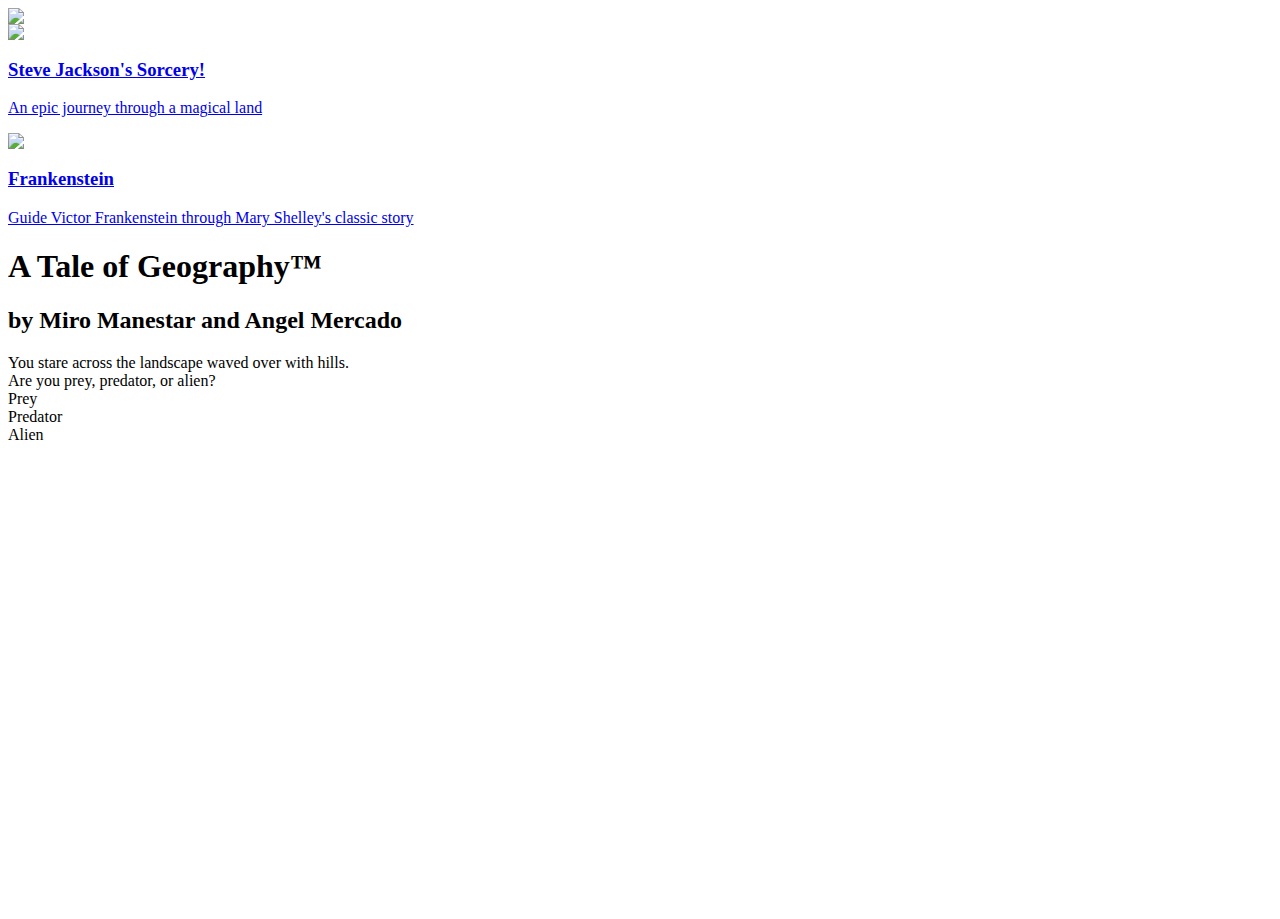
==== index.html @ 5aa5d04c "Update index.html" ====
<!DOCTYPE html PUBLIC "-//W3C//DTD XHTML 1.0 Transitional//EN" "http://www.w3.org/TR/xhtml1/DTD/xhtml1-transitional.dtd">
<!-- saved from url=(0044)https://writer.inklestudios.com/stories/pv5c -->
<html xmlns="http://www.w3.org/1999/xhtml" lang="en-GB"><head><meta http-equiv="Content-Type" content="text/html; charset=UTF-8">
       
    <meta name="viewport" content="width=device-width, user-scalable=no">
    <meta name="apple-mobile-web-app-capable" content="yes">
    <meta name="format-detection" content="telephone=no">

    <title>inklewriter</title>
    
        <link href="./inklewriter_files/inklewriter_readmode-d58b4ed6a470d74393fba271f37e6f6e.css" media="screen" rel="stylesheet" type="text/css">
        <script type="text/javascript" async="" src="./inklewriter_files/ga.js.download"></script><script src="./inklewriter_files/inklewriter_readmode-b73701da55904890b58cf0852046a07c.js.download" type="text/javascript"></script>
    
    
    <!--[if lt IE 9]>
    <script>IE7_PNG_SUFFIX=".png";</script>
    <script src="http://ie7-js.googlecode.com/svn/version/2.1(beta4)/IE9.js"></script>
    <![endif]-->
    
    <script>

        // get around console undefined bug in IE
        if(typeof(console) === 'undefined') {
            var console = {}
            console.log = console.error = console.info = console.debug = console.warn = console.trace = console.dir = console.dirxml = console.group = console.groupEnd = console.time = console.timeEnd = console.assert = console.profile = function() {};
        }

    </script>

    <script type="text/javascript">

      var _gaq = _gaq || [];
      _gaq.push(['_setAccount', 'UA-26887304-2']);
      _gaq.push(['_trackPageview']);

      (function() {
        var ga = document.createElement('script'); ga.type = 'text/javascript'; ga.async = true;
        ga.src = ('https:' == document.location.protocol ? 'https://ssl' : 'http://www') + '.google-analytics.com/ga.js';
        var s = document.getElementsByTagName('script')[0]; s.parentNode.insertBefore(ga, s);
      })();

    </script>
    
    <script type="text/javascript">
//<![CDATA[
var AUTH_TOKEN = "7zqSLPYujkFcw5m//Ks8Qe4LkGrjeAeqXTfhWEiGkn4=";
//]]>
</script>
    
</head>
<body>

    <div id="main_viewport">
        <div id="branding">
            <img id="red" src="./inklewriter_files/red.png">
            <div id="shelf"></div>
            
            <div id="right-shelf-container">
                <a class="shelf-icon" style="background-image: url(&#39;/img/frankenstein-shelf-icon.png&#39;)" href="http://www.inklestudios.com/frankenstein" tooltip="Frankenstein"></a>
                <a class="shelf-icon" style="background-image: url(&#39;/img/future-voices-shelf-icon.png&#39;)" href="http://www.inklestudios.com/future-voices" tooltip="Future Voices competition"></a>
            
                <div id="saveStateMessage">
                    
                    
                    
                </div>
            </div>
            
        </div>

        <script src="./inklewriter_files/inklewriter_readmode-b73701da55904890b58cf0852046a07c.js.download" type="text/javascript"></script>

<script>

$(document).ready(function() { 
    
    Player.setReadOnlyMode(true);
    
    // The story data
    var storyData = {
        title: "A Tale of Geography™",
        data: {
  "initial": "youStareAcrossTh",
  "optionMirroring": true,
  "stitches": {
    "youStopAtopAHigh": {
      "content": [
        "You stop atop a high point amongst the rolling hills within the vast snowy landscape. Thoroughly, you scrutinize the surrounding  terrain for any signs of your target.",
        {
          "divert": "luckilyYouSpotSi"
        }
      ]
    },
    "saraiously1": {
      "content": [
        "Saraiously?"
      ]
    },
    "yesP": {
      "content": [
        "Yes :P"
      ]
    },
    "youFeelTheIcyWin": {
      "content": [
        "You feel the icy wind blow over you. The surrounding landscape dead, frigid, and completely alien to you. Yet you found refuge among its endless slopes and merciless climate from those looking to do harm against you.",
        {
          "divert": "despiteYourEffor"
        }
      ]
    },
    "areYouPreyPredat": {
      "content": [
        "Are you prey, predator, or alien?",
        {
          "option": "Prey",
          "ifConditions": null,
          "linkPath": "youFeelTheIcyWin",
          "notIfConditions": null
        },
        {
          "option": "Predator",
          "ifConditions": null,
          "linkPath": "youStopAtopAHigh",
          "notIfConditions": null
        },
        {
          "option": "Alien",
          "ifConditions": null,
          "linkPath": "anAlienToThisLan",
          "notIfConditions": null
        }
      ]
    },
    "ratherThanFightT": {
      "content": [
        "Rather than fight the environment, you instead use it and cover the cave entrance, providing a warm and well hidden abode for you to sleep.",
        {
          "divert": "finallyYourEyesC"
        }
      ]
    },
    "suddenlyYouSpot": {
      "content": [
        "Suddenly, you spot...",
        {
          "option": "A cave",
          "ifConditions": null,
          "linkPath": "uponAnAttemptToF",
          "notIfConditions": null
        },
        {
          "option": "A small chasm",
          "ifConditions": null,
          "linkPath": "afterYouEnterThe",
          "notIfConditions": null
        }
      ]
    },
    "youGetUpAndBegin": {
      "content": [
        "You get up and begin to lightly cover the cave entrance, sit down, and fall into a deep sleep, safe in the knowledge you will have been free another day. The covering of the entrance kept the cave cooler than the outside, and contributed to your restful sleep.",
        {
          "divert": "mrAndressonWould"
        }
      ]
    },
    "noMatterWhatYouD": {
      "content": [
        "No matter what you did, no peace of mind came to you. Rather, all you could think of was the possibility of being caught.",
        {
          "option": "Cover the entrance",
          "ifConditions": null,
          "linkPath": "ratherThanFightT",
          "notIfConditions": null
        },
        {
          "option": "Try to go to sleep..again",
          "ifConditions": null,
          "linkPath": "eventuallyYouBec",
          "notIfConditions": null
        }
      ]
    },
    "yesSaraiously": {
      "content": [
        "Yes... saraiously! ",
        {
          "divert": "p"
        }
      ]
    },
    "youDecideTheThre": {
      "content": [
        "You decide the threat is over, and fall into a deep sleep. ",
        {
          "divert": "onlyInYourDreams"
        }
      ]
    },
    "eventuallyYouBec": {
      "content": [
        "Eventually, you become so tired sleep comes down like a hammer, and finally you are able to find rest within the cave."
      ]
    },
    "slowlyAndSilentl": {
      "content": [
        "Slowly and silently, you sneak up to your query.",
        {
          "divert": "withinTheFrigidW"
        }
      ]
    },
    "mrAndressonWould": {
      "content": [
        "Mr. Andresson would never find you here."
      ]
    },
    "youLookUpAndReal": {
      "content": [
        "You look up, and realize the day has grown late. Not wishing to be stuck in the winter wasteland overnight, you begin the trek back home.",
        {
          "divert": "suddenlyYouHearA1"
        }
      ]
    },
    "youBeginRunningA": {
      "content": [
        "You begin running aware, realizing your life is in danger. After a brief chase, you find yourself unable to scale up a slippery slope, and before you have time to react, the world becomes darkness",
        {
          "divert": "youHaveBeenKille"
        }
      ]
    },
    "youBeginToEatItB": {
      "content": [
        "You begin to eat it, but the task is more difficult with three missing fingers.",
        {
          "divert": "fairlySoonYouBeg"
        }
      ]
    },
    "youRollTheLifele": {
      "content": [
        "You roll the lifeless corpse into the burning coals."
      ]
    },
    "finallyYourEyesC": {
      "content": [
        "Finally, your eyes close into a restful slumber confident in the knowledge Andresson would never find you."
      ]
    },
    "foolJapeWaltzerD": {
      "content": [
        "Fool! Jape Waltzer does not give up! You give chase because that's the Waltzer way!",
        {
          "option": "Begin chase",
          "ifConditions": null,
          "linkPath": "youBeginToChaseY",
          "notIfConditions": null
        }
      ]
    },
    "youGiveChaseAgai": {
      "content": [
        "You give chase against your target, and fortunately the doomed soul met a slippery slope unable to escape. You manage to catch up, and a fight begins.",
        {
          "divert": "duringTheBattleY"
        }
      ]
    },
    "youWaitAWhileInA": {
      "content": [
        "You wait a while, in an attempt to be watchful for the man's return, but exhaustion overtakes you, and sleep soon washes over you.",
        {
          "divert": "youHadOnceAgainE"
        }
      ]
    },
    "duringTheBattleY": {
      "content": [
        "During the battle, you grab hold of a rock, and bludgeon your opponent.",
        {
          "divert": "afterABriefRespi"
        }
      ]
    },
    "suddenlyYouHearA2": {
      "content": [
        "Suddenly, you hear a crack form below your foot, and before you can react, the ground gives way and your leg falls into the river creating an enormous ruckus scaring your target.",
        {
          "divert": "yourTargetSpotsY"
        }
      ]
    },
    "suddenlyYouHearA1": {
      "content": [
        "Suddenly, you hear a footstep from behind, a small crackle in the snow, and immediately as you turn around, a hard object, perhaps a rock, strikes your head.",
        {
          "divert": "youAreImmediatel"
        }
      ]
    },
    "luckilyYouSpotSi": {
      "content": [
        "Luckily, you spot signs of life a little eastward of you down a slope. There are tracks in the snow... markings which could match your query. ",
        {
          "option": "Follow the tracks",
          "ifConditions": null,
          "linkPath": "youContinueToCon",
          "notIfConditions": null
        },
        {
          "option": "Return Home",
          "ifConditions": null,
          "linkPath": "youLookUpAndReal",
          "notIfConditions": null
        }
      ]
    },
    "youStareAcrossTh": {
      "content": [
        "You stare across the landscape waved over with hills.",
        {
          "divert": "areYouPreyPredat"
        },
        {
          "pageNum": 1
        }
      ]
    },
    "youWokeUpWithAJo": {
      "content": [
        "You woke up with a jolt, immediately alert of your surroundings. A light footstep can be heard crunching the snow from atop the chasm. ",
        {
          "divert": "inAnEffortToStay"
        }
      ]
    },
    "despiteYourEffor": {
      "content": [
        "Despite your efforts, the pursuers were closing in, forcing you into deeper hiding. ",
        {
          "divert": "youHadManagedToE"
        }
      ]
    },
    "youHadManagedToE": {
      "content": [
        "You had managed to evade them long enough, and had no plans of being caught now.",
        {
          "divert": "suddenlyYouSpot"
        }
      ]
    },
    "p": {
      "content": [
        ":P"
      ]
    },
    "depletedFromTheC": {
      "content": [
        "Depleted from the constant running, you simply slumped at the back of the cave and fell into a shallow, alert sleep. The bitter cold air flowing in and disruptingyour fragile slumber.",
        {
          "divert": "noMatterWhatYouD"
        }
      ]
    },
    "saraiously": {
      "content": [
        "Saraiously?",
        {
          "divert": "yesP"
        }
      ]
    },
    "inDesperationYou": {
      "content": [
        "In desperation, you look around your cabin, and discover on a piece of paper your name is Jape Waltzer.",
        {
          "divert": "saraiously"
        }
      ]
    },
    "uponAnAttemptToF": {
      "content": [
        "Upon an attempt to find a place to hide, you spot a small, barely noticeable cave. It would make the perfect hideout for the night.",
        {
          "divert": "exhaustedWithYou"
        }
      ]
    },
    "fairlySoonYouBeg": {
      "content": [
        "Fairly soon you begin to go crazy, and forget your identity.",
        {
          "option": "Who am I?",
          "ifConditions": null,
          "linkPath": "inDesperationYou",
          "notIfConditions": null
        }
      ]
    },
    "yourTargetSpotsY": {
      "content": [
        "Your target spots you, and in a fright runs off.",
        {
          "option": "Pursue",
          "ifConditions": null,
          "linkPath": "youGiveChaseAgai",
          "notIfConditions": null
        },
        {
          "option": "Go home",
          "ifConditions": null,
          "linkPath": "foolJapeWaltzerD",
          "notIfConditions": null
        }
      ]
    },
    "anAlienToThisLan": {
      "content": [
        "An alien to this land, you spot your target, and decide upon an approach.",
        {
          "option": "Sneak up",
          "ifConditions": null,
          "linkPath": "youLookAroundAnd",
          "notIfConditions": null
        },
        {
          "option": "Give chase",
          "ifConditions": null,
          "linkPath": "youGiveChaseAgai",
          "notIfConditions": null
        }
      ]
    },
    "youAreImmediatel": {
      "content": [
        "You are immediately killed, murdered by none other than Jape Waltzer, the man you had been warned was going to kill you."
      ]
    },
    "afterABriefRespi": {
      "content": [
        "After a brief respite, you take the lifeless corpse, drag it too the burning coals within the chasm, throw it down, and watch the doomed body turn to embers.",
        {
          "divert": "withYourEnemyDes"
        }
      ]
    },
    "afterYouEnterThe": {
      "content": [
        "After you enter the small space, you immediately notice the tightness of the walls. Overhead the a slight whistling wind can be heard, the only sign of activity within the despairing landscape.",
        {
          "option": "Fall asleep",
          "ifConditions": null,
          "linkPath": "finallySleepReac",
          "notIfConditions": null
        },
        {
          "option": "Stay awake",
          "ifConditions": null,
          "linkPath": null,
          "notIfConditions": null
        }
      ]
    },
    "finallySleepReac": {
      "content": [
        "Finally, sleep reaches you, and you fade away into the peaceful rest, the world a distant memory.",
        {
          "divert": "youWokeUpWithAJo"
        }
      ]
    },
    "withinTheFrigidW": {
      "content": [
        "Within the frigid world, only the wind could be heard. The slightest sound could be heard for miles.",
        {
          "divert": "suddenlyYouHearA2"
        }
      ]
    },
    "japeWaltzersCabi": {
      "content": [
        "Jape Waltzer's cabin."
      ]
    },
    "youContinueToCon": {
      "content": [
        "You continue to continue along the trail, and as you travel across a frozen river, you realize where the tracks lead.",
        {
          "divert": "suddenlyYouHearA"
        }
      ]
    },
    "inAnEffortToStay": {
      "content": [
        "In an effort to stay hidden you slink away into a dark abscess. The dark figure began to shine a light through the chasm, and apparently spotting nothing, moved on.",
        {
          "option": "Stay Alert",
          "ifConditions": null,
          "linkPath": "youWaitAWhileInA",
          "notIfConditions": null
        },
        {
          "option": "Fall Asleep",
          "ifConditions": null,
          "linkPath": "youDecideTheThre",
          "notIfConditions": null
        }
      ]
    },
    "withYourEnemyDes": {
      "content": [
        "With your enemy destroyed, and the threat to your existence vanquished, you peacefully return to your cabin.",
        {
          "divert": "japeWaltzersCabi"
        }
      ]
    },
    "youHadOnceAgainE": {
      "content": [
        "You had, once again, escaped the clutches of Mr. Andresson by the tiniest margin."
      ]
    },
    "youLookAroundAnd": {
      "content": [
        "You look around, and pick up a rock. ",
        {
          "divert": "slowlyAndSilentl"
        }
      ]
    },
    "onlyInYourDreams": {
      "content": [
        "Only in your dreams do you realize just how close you had come to being captured by your pursuer, Andresson."
      ]
    },
    "yourNameIsJapeWa": {
      "content": [
        "Your name is Jape Waltzer.",
        {
          "divert": "saraiously1"
        }
      ]
    },
    "youBeginToChaseY": {
      "content": [
        "You begin to chase your prey, and manage to catch up and bludgeon the poor soul's head.",
        {
          "divert": "youRollTheLifele"
        }
      ]
    },
    "youHaveBeenKille": {
      "content": [
        "You have been killed, and your body burned without a trace."
      ]
    },
    "suddenlyYouHearA": {
      "content": [
        "Suddenly you hear a yell from behind, and spot a man with a holding a rock with his foot in the river. You immediately identify him as a predator.",
        {
          "option": "Run!",
          "ifConditions": null,
          "linkPath": "youBeginRunningA",
          "notIfConditions": null
        }
      ]
    },
    "exhaustedWithYou": {
      "content": [
        "Exhausted with your journey, you consider whether to better hide the cave entrance by covering it with snow or simply go to sleep.",
        {
          "option": "Go to sleep",
          "ifConditions": null,
          "linkPath": "depletedFromTheC",
          "notIfConditions": null
        },
        {
          "option": "Cover the cave entrance",
          "ifConditions": null,
          "linkPath": "youGetUpAndBegin",
          "notIfConditions": null
        }
      ]
    }
  },
  "editorData": {
    "libraryVisible": false,
    "playPoint": "areYouPreyPredat",
    "textSize": 0,
    "authorName": "Miro Manestar and Angel Mercado"
  },
  "allowCheckpoints": false
}
    };
    
    // Start from beginning
    StoryModel.importStory(storyData.title, storyData.data);
    var initialStitches = Player.getSavedGame();
    Player.setup(initialStitches);

    sizeEditorCorrectly();
    $(window).resize(sizeEditorCorrectly);
})

</script>

<div id="sidebar-ads" style="display: block;">
    
    <a class="app" href="http://www.inklestudios.com/sorcery?iw">
        <img src="./inklewriter_files/sorcery-icon.png">
        <h3>Steve Jackson's Sorcery!</h3>
        <p>An epic journey through a magical land</p>
    </a>
    
    <a class="app" href="http://itunes.apple.com/app/frankenstein-for-ipad-iphone/id516047066">
        <img src="./inklewriter_files/frankenstein-icon.png">
        <h3>Frankenstein</h3>
        <p>Guide Victor Frankenstein through Mary Shelley's classic story</p>
    </a>
    <!-- COMING SOON! -->
    <!--a class="app" href="http://www.inklestudios.com/archives/561">
        <img src="/img/dead-men-icon.png"/>
        <h3>Down Among the Dead Men</h3>
        <p>Take to the high seas in this pirate adventure!</p>
    </a-->
</div>

 <!-- #player_container -->


            
    <div id="player_container" style="height: 663px;">                              <div id="read_area">                              <div class="chunk"><h1>A Tale of Geography™</h1><h2>by Miro Manestar and Angel Mercado</h2><div class="flags" style="display: none;"><ul></ul></div><div class="stitch_block"><div class="stitch openingStitch">You stare across the landscape waved over with hills. </div><div class="stitch">Are you prey, predator, or alien? </div><div class="stitch"></div></div><div class="option_block"><div class="option-divider"></div><div class="option_button">Prey</div><div class="option-divider"></div><div class="option_button">Predator</div><div class="option-divider"></div><div class="option_button">Alien</div><div class="option-divider"></div></div><div class="rewindButton initial" tooltip="Rewind to here" style="display: none;">Start again</div></div></div>                              <div id="wordcount"></div>                          </div></div>



</body></html>
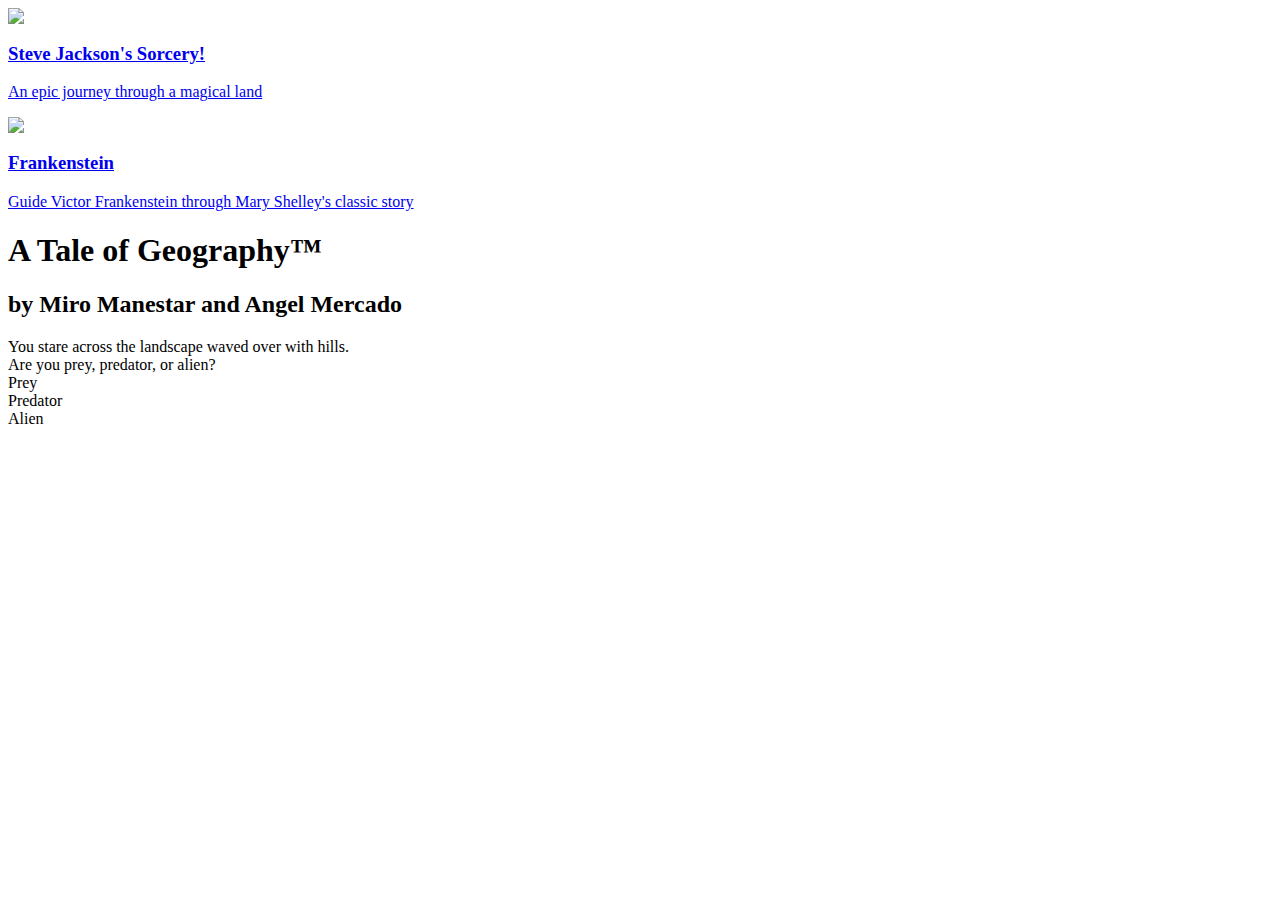
==== commit d1c32683: "Update index.html" ====
--- a/index.html
+++ b/index.html
@@ -50,23 +50,6 @@
 </head>
 <body>
 
-    <div id="main_viewport">
-        <div id="branding">
-            <img id="red" src="./inklewriter_files/red.png">
-            <div id="shelf"></div>
-            
-            <div id="right-shelf-container">
-                <a class="shelf-icon" style="background-image: url(&#39;/img/frankenstein-shelf-icon.png&#39;)" href="http://www.inklestudios.com/frankenstein" tooltip="Frankenstein"></a>
-                <a class="shelf-icon" style="background-image: url(&#39;/img/future-voices-shelf-icon.png&#39;)" href="http://www.inklestudios.com/future-voices" tooltip="Future Voices competition"></a>
-            
-                <div id="saveStateMessage">
-                    
-                    
-                    
-                </div>
-            </div>
-            
-        </div>
 
         <script src="./inklewriter_files/inklewriter_readmode-b73701da55904890b58cf0852046a07c.js.download" type="text/javascript"></script>
 
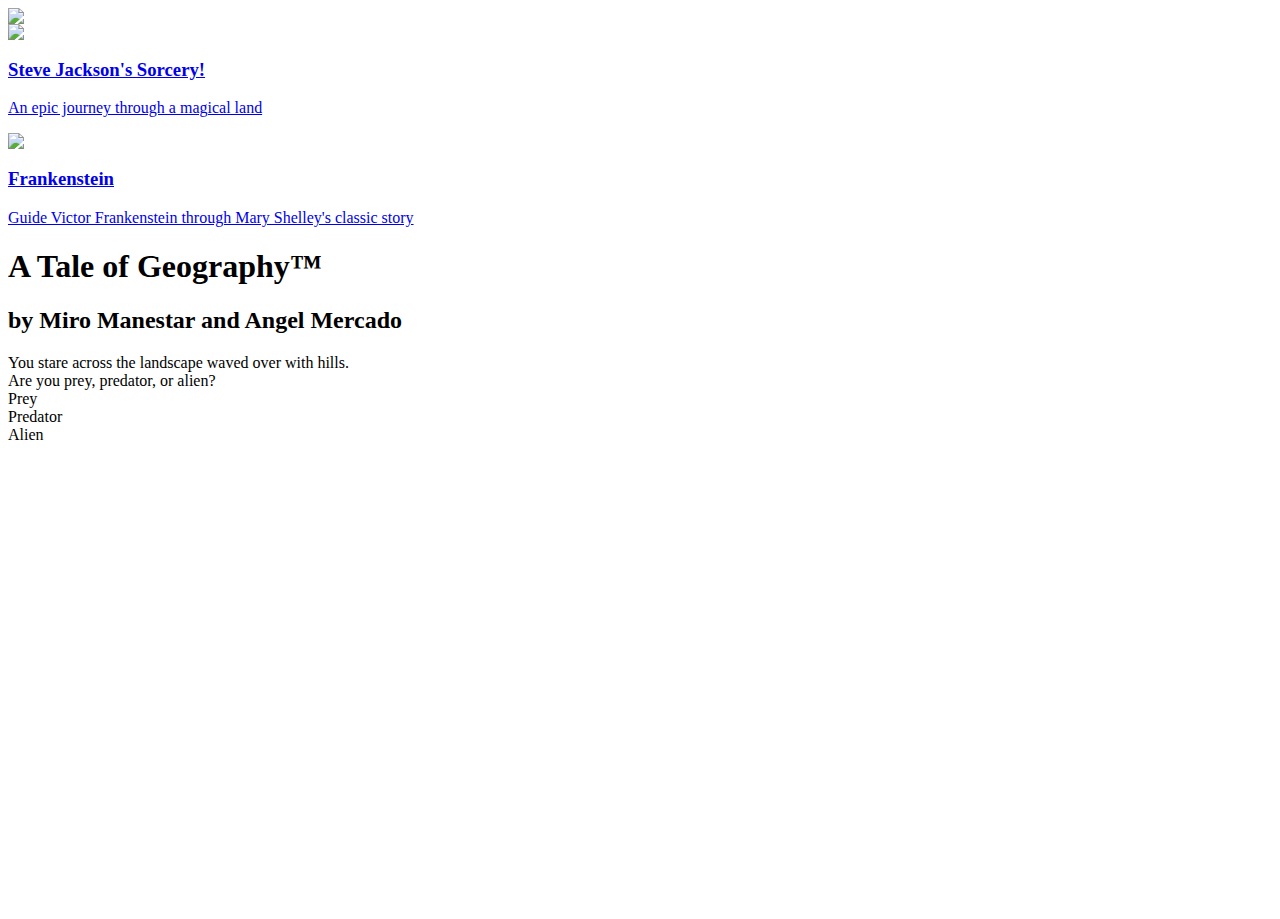
==== commit d7a6f7d1: "Update index.html" ====
--- a/index.html
+++ b/index.html
@@ -50,6 +50,23 @@
 </head>
 <body>
 
+        <div id="main_viewport">
+        <div id="branding">
+           <img id="red" src="./inklewriter_files/red.png">
+           <div id="shelf"></div>
+           
+            <div id="right-shelf-container">
+                <a class="shelf-icon" style="background-image: url(&#39;/img/frankenstein-shelf-icon.png&#39;)" href="http://www.inklestudios.com/frankenstein" tooltip="Frankenstein"></a>
+                <a class="shelf-icon" style="background-image: url(&#39;/img/future-voices-shelf-icon.png&#39;)" href="http://www.inklestudios.com/future-voices" tooltip="Future Voices competition"></a>
+            
+                <div id="saveStateMessage">
+                    
+                    
+                    
+                </div>
+            </div>
+             
+       </div>
 
         <script src="./inklewriter_files/inklewriter_readmode-b73701da55904890b58cf0852046a07c.js.download" type="text/javascript"></script>
 
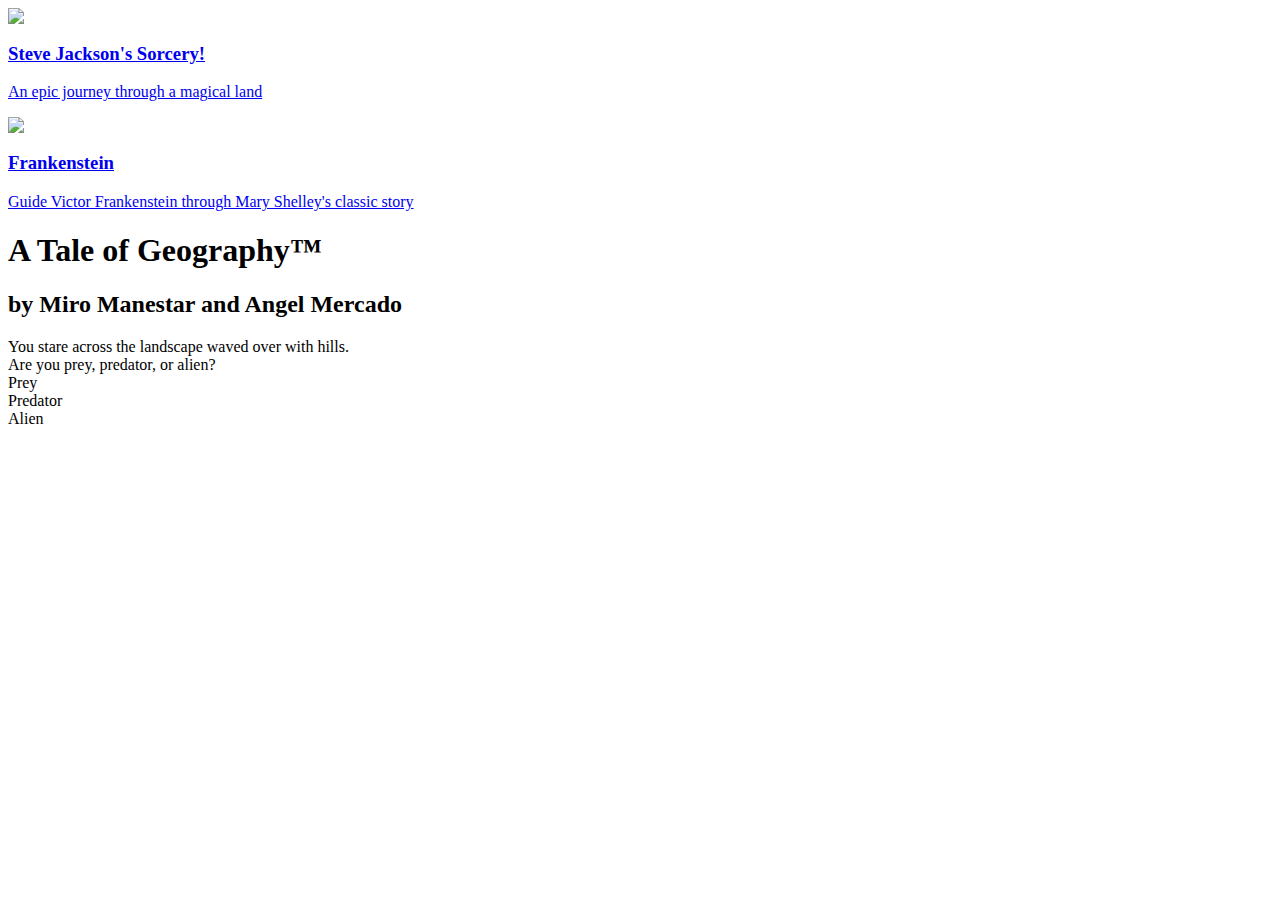
==== commit cdd245ec: "Update index.html" ====
--- a/index.html
+++ b/index.html
@@ -52,7 +52,7 @@
 
         <div id="main_viewport">
         <div id="branding">
-           <img id="red" src="./inklewriter_files/red.png">
+           <img id="red" src="">
            <div id="shelf"></div>
            
             <div id="right-shelf-container">
